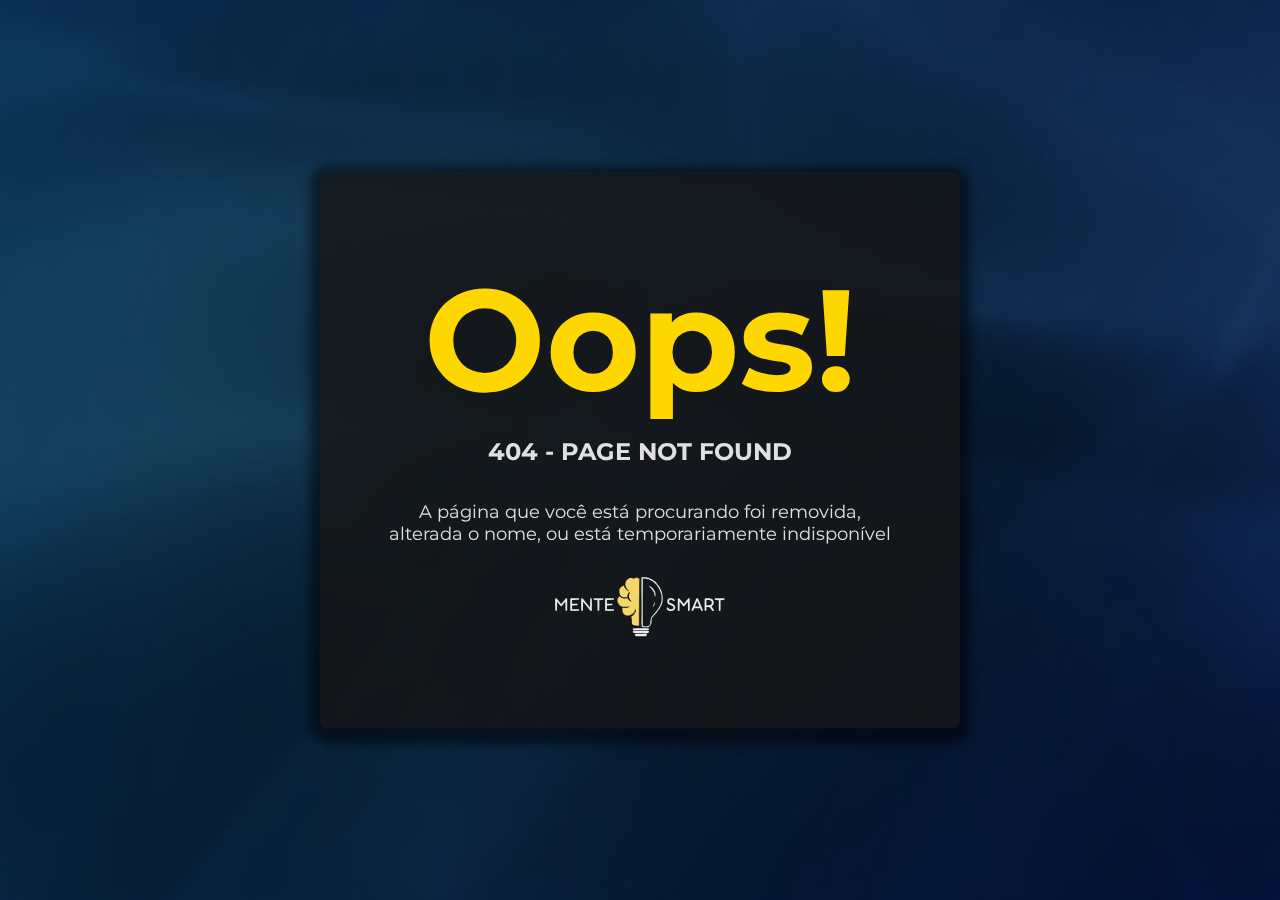
==== src/pages/404/index.html @ 61ecfb00 "Add google analystic and update 404 page" ====
<!DOCTYPE html>
<html lang="pt-br">
<head>
  <meta charset="UTF-8">
  <meta name="viewport" content="width=device-width, initial-scale=1.0">
  <title>Oops</title>
  <meta name="author" content="Mente Smart">

  <meta name="robots" content="index, follow">


  <meta name="description" content="Página de agradecimentos pela compra do ebook.">
  <meta name="keywords" content="mente smart, ebook, desenvolvimento pessoal, conhecimento agradecimentos">
  
  <link href="https://fonts.googleapis.com/css2?family=Montserrat:ital,wght@0,100..900;1,100..900&display=swap" rel="stylesheet">
  <link href="https://fonts.googleapis.com/css2?family=Open+Sans:ital,wght@0,300..800;1,300..800&display=swap" rel="stylesheet">

  <link rel="stylesheet" href="../../assets/css/style.css">
  <link rel="stylesheet" href="../../assets/css/settings.css">

  <link rel="stylesheet" href="../../assets/css/404/style.css">

  <link href="../../assets/img/logo/favicon/colored-white.ico" rel="icon"/>

  <script async src="https://www.googletagmanager.com/gtag/js?id=G-6B9BHB7PV8"></script>
  <script>
      window.dataLayer = window.dataLayer || [];
      function gtag(){dataLayer.push(arguments);}
      gtag('js', new Date());

      gtag('config', 'G-6B9BHB7PV8');
  </script>
</head>
<body>

  <video autoplay loop muted plays-inline class="video-background">
    <source src="../../assets/img/backgrounds/animated.webm" type="video/mp4">
  </video>
  <div class="overlay"></div>

  <div class="error-content">
    <span>
      <h1 class="error-title text-center yellow-text">Oops!</h1>
      <h2 class="error-subtitle text-center">404 - PAGE NOT FOUND</h2>
    </span>

    <p class="paragraph text-center">A página que você está procurando foi removida, alterada o nome, ou está temporariamente indisponível</p>

    <a class="logo-link" href="../../../index.html"><img src="../../assets/img/logo/vertical/colored-white-v2.svg" class="logo" alt=""></a>
  </div>

  <script>
    document.addEventListener('DOMContentLoaded', () => {
        var video = document.querySelector(".video-background");
        video.playbackRate = 0.5;
    });
  </script>
</body>
</html>
---- src/assets/css/style.css ----
* {
    box-sizing: border-box;
    margin: 0;
    padding: 0;
}

html, body {
    font-family: var(--primary-font);

    background: #272727;
    color: var(--white-color);

    height: 100vh;
    width: 100%;
    overflow-x: hidden;

    position: relative;

    scroll-behavior: smooth;
    
}

section {
    padding: 70px 0;
    position: relative;
}


.title-one, .title-two, .subtitle, .cta-button, .countdown-title {
    font-weight: bold;
}

.title-one {
    font-size: 40px;
    font-weight: 600;

    margin: 0 0 10px;
}

.title-two {
    font-size: 30px;
}

.subtitle {
    font-size: 22px;
}

.mini-title {
    font-size: 20px;
    font-weight: bold;
}

.paragraph {
    font-size: 18px;
    font-weight: normal;
}

.text-center {
    text-align: center;
}

.copy {
    font-size: 14px;
    color: 898989;
}

.yellow-text {
    color: var(--yellow-primary);
}

.blue-text {
    color: var(--blue-secondary);
}

.red-text {
    color: #FF3636;
    text-decoration: line-through;
}

.gradient-1 {
    background: linear-gradient(to bottom, var(--strong-black) 0%, var(--primary-black) 100%);
}

.gradient-2 {
    background: linear-gradient(to bottom, var(--primary-black) 0%, var(--strong-black) 100%);
}

.skew-c{
    width:100%;
    height:50px;
    position:absolute;
}

.skew-cc{
    width:100%;
    height:80px;
    position:absolute;
}

.link {
    text-decoration: none;
    color: var(--yellow-primary);

    transition: color .3s ease-in-out;
}

.link:hover {
    color: var(--white-color);
}

.container {
    max-width: 1400px;
    width: 100%;
    margin: 0 auto;

    display: flex;  
    flex-direction: column;
    justify-content: center;

    position: relative;
    z-index: 1;
}

.grid {
    display: grid;
    grid-template-columns: repeat(2, 1fr);
    align-items: center;
    justify-content: center;

    width: 100%;
}

::-webkit-scrollbar {
    width: 12px;
}
  

::-webkit-scrollbar-track {
    background: #000000;
}
  
 
::-webkit-scrollbar-thumb {
    border-radius: 10px;
    background: var(--blue-secondary);
}
  

::-webkit-scrollbar-thumb:hover {
    background: var(--blue-primary);
}

.arrow-down {
    position: relative;
    top: -5px;
    
    display: inline-block;

    width: 12px;
    height: 12px;

    border-right: 0.1em solid var(--white-color);
    border-top: 0.1em solid var(--white-color);;

    transform: rotate(135deg);
}

.center-btn {
    display: flex;
    align-items: center;
    justify-content: center;
}

.cta-button {
    margin: 10px 0;
    padding: 20px;

    background: #011E6C;
    color: var(--white-color);

    border-radius: 10px;
    text-decoration: none;

    height: 58px;
    max-width: 400PX;

    display: flex;
    justify-content: center;
    align-items: center;

    font-size: 18px;

    box-shadow: 0px 11px 10px 0px rgba(0, 0, 0, 0.5);
    transition: transform 0.3s ease-in-out, background-color 0.3s ease-in-out, color 0.3s ease-in-out;
}

.cta-button:hover {
    transform: scale(1.2);
    
    background-color: var(--yellow-primary);
    color: var(--strong-black);
}

.divider-line {
    max-width: 150px;
    margin: 20px auto;

    border-color: var(--yellow-primary);

    width: 20%;
}
---- src/assets/css/settings.css ----
:root {
    --yellow-primary: #FFD700;
    --blue-primary: #011E6C;
    --blue-secondary: #02559a;


    --strong-black: #0f0f0f;
    --primary-black: #161616;
    --secondary-black: #1E1E1E;
    --light-black: #272727;

    --white-color: #e0e0e0;
    --grey-color: #898989;

    --primary-font: "Montserrat", sans-serif;
}
---- src/assets/css/404/style.css ----
body {
  background-image: linear-gradient(110deg, rgba(0, 42, 77, 0.74), rgba(26, 26, 26, 0.603));

  background-attachment: fixed;
  background-position: center;
  background-repeat: no-repeat;
  background-size: cover;

  overflow: none;
}

.video-background {
  position: absolute;
  right: 0;
  bottom: 0;
  z-index: 1;
}

.overlay {
  position: fixed;
  top: 0;
  left: 0;
  width: 100%;
  height: 100%;
  background: linear-gradient(110deg, rgba(0, 25, 46, 0.74), rgba(3, 3, 3, 0.603));
  z-index: 2;
}

.error-content {
  position: absolute;
  left: 50%;
  bottom: 50%;
  transform: translate(-50%, 50%);
  z-index: 3;

  background: #161616d5;

  padding: 80px 60px;
  width: 50%;

  border-radius: 8px;

  display: flex;
  flex-direction: column;
  justify-content: space-between;
  gap: 20px;

  box-shadow: 0px 5px 10px 10px rgba(0, 0, 0, 0.5);
}

.logo-link {
  display: flex;
  align-items: center;
  justify-content: center;

  transition: transform .3s ease-in-out;
}

.logo-link:hover {
  transform: scale(1.1);
}

.logo {
  max-width: 200px;
}

.error-title {
  font-size: 9em;
}

.error-subtitle {
  margin: 10px 0;
}

.paragraph {
  margin: 5px 0 0;
}

.email-message {

  display: flex;
  justify-content: space-evenly;
  align-items: center;

  padding: 25px 0;
  gap: 15px;

  width: 100%;
}

.email-message .paragraph {
  font-size: 16px;
  max-width: 80%;


  line-height: 1;
}

.send-email-icon {
  max-width: 100px;
}

.contact-link {
  cursor: pointer;
  text-decoration: none;
}





/* body {
  background: var(--light-black);
}

.box {
  background-image: linear-gradient(110deg, rgba(0, 42, 77, 0.74), rgba(26, 26, 26, 0.603)), url("../../img/backgrounds/2.webp");

  background-attachment: fixed;
  background-position: center;
  background-repeat: no-repeat;
  background-size: cover;

  height: 60%;

  position: relative;

}

.container {
  max-width: 40%;

  display: flex;
  align-items: center;
  justify-content: center;
  flex-direction: column;
}

.title {
  font-size: 10em;
}

.subtitle {
}

.paragraph {
  margin: 5px 0 0;
}

.cta-button {
  margin: 15px 0;
}

.cta-button:hover {
  transform: scale(1.05);
}

.skew-cc {
  width: 100%;
  height: 40px;
  bottom: 0;
  position: absolute;
  background: linear-gradient(to right bottom, transparent 49%, var(--light-black) 50%)
} */
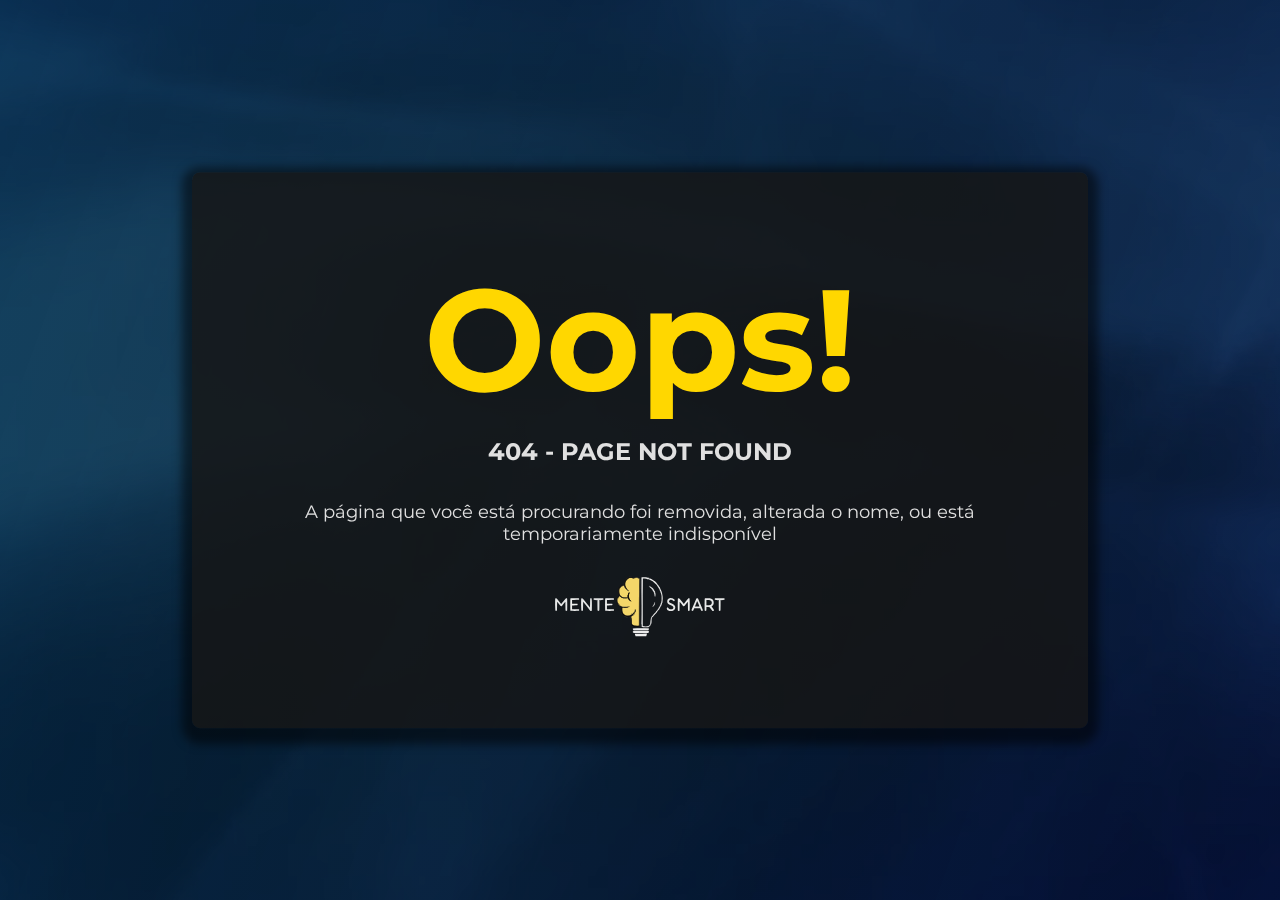
==== commit 1807a03c: "Add 404 page responsive css" ====
--- a/src/pages/404/index.html
+++ b/src/pages/404/index.html
@@ -19,6 +19,7 @@
   <link rel="stylesheet" href="../../assets/css/settings.css">
 
   <link rel="stylesheet" href="../../assets/css/404/style.css">
+  <link rel="stylesheet" href="../../assets/css/404/responsive.css">
 
   <link href="../../assets/img/logo/favicon/colored-white.ico" rel="icon"/>
 
--- a/src/assets/css/404/style.css
+++ b/src/assets/css/404/style.css
@@ -48,6 +48,18 @@
   box-shadow: 0px 5px 10px 10px rgba(0, 0, 0, 0.5);
 }
 
+.error-title {
+  font-size: 9em;
+}
+
+.error-subtitle {
+  margin: 10px 0;
+}
+
+.paragraph {
+  margin: 5px 0 0;
+}
+
 .logo-link {
   display: flex;
   align-items: center;
@@ -64,101 +76,3 @@
   max-width: 200px;
 }
 
-.error-title {
-  font-size: 9em;
-}
-
-.error-subtitle {
-  margin: 10px 0;
-}
-
-.paragraph {
-  margin: 5px 0 0;
-}
-
-.email-message {
-
-  display: flex;
-  justify-content: space-evenly;
-  align-items: center;
-
-  padding: 25px 0;
-  gap: 15px;
-
-  width: 100%;
-}
-
-.email-message .paragraph {
-  font-size: 16px;
-  max-width: 80%;
-
-
-  line-height: 1;
-}
-
-.send-email-icon {
-  max-width: 100px;
-}
-
-.contact-link {
-  cursor: pointer;
-  text-decoration: none;
-}
-
-
-
-
-
-/* body {
-  background: var(--light-black);
-}
-
-.box {
-  background-image: linear-gradient(110deg, rgba(0, 42, 77, 0.74), rgba(26, 26, 26, 0.603)), url("../../img/backgrounds/2.webp");
-
-  background-attachment: fixed;
-  background-position: center;
-  background-repeat: no-repeat;
-  background-size: cover;
-
-  height: 60%;
-
-  position: relative;
-
-}
-
-.container {
-  max-width: 40%;
-
-  display: flex;
-  align-items: center;
-  justify-content: center;
-  flex-direction: column;
-}
-
-.title {
-  font-size: 10em;
-}
-
-.subtitle {
-}
-
-.paragraph {
-  margin: 5px 0 0;
-}
-
-.cta-button {
-  margin: 15px 0;
-}
-
-.cta-button:hover {
-  transform: scale(1.05);
-}
-
-.skew-cc {
-  width: 100%;
-  height: 40px;
-  bottom: 0;
-  position: absolute;
-  background: linear-gradient(to right bottom, transparent 49%, var(--light-black) 50%)
-} */--- a/src/assets/css/404/responsive.css
+++ b/src/assets/css/404/responsive.css
@@ -0,0 +1,33 @@
+@media (max-width: 1290px) {
+  .error-content {
+    width: 70%;
+  }
+}
+
+@media (max-width: 930px) {
+  .error-content {
+    width: 80%;
+  }
+}
+
+@media (max-width: 768px) {
+  .error-content {
+    width: 80%;
+    padding: 40px 20px;
+  }
+
+  .error-title {
+      font-size: 7em;
+  }
+}
+
+@media (max-width: 480px) {
+  .error-content {
+      width: 90%;
+      padding: 20px 10px;
+  }
+
+  .error-title {
+      font-size: 5.5em;
+  }
+}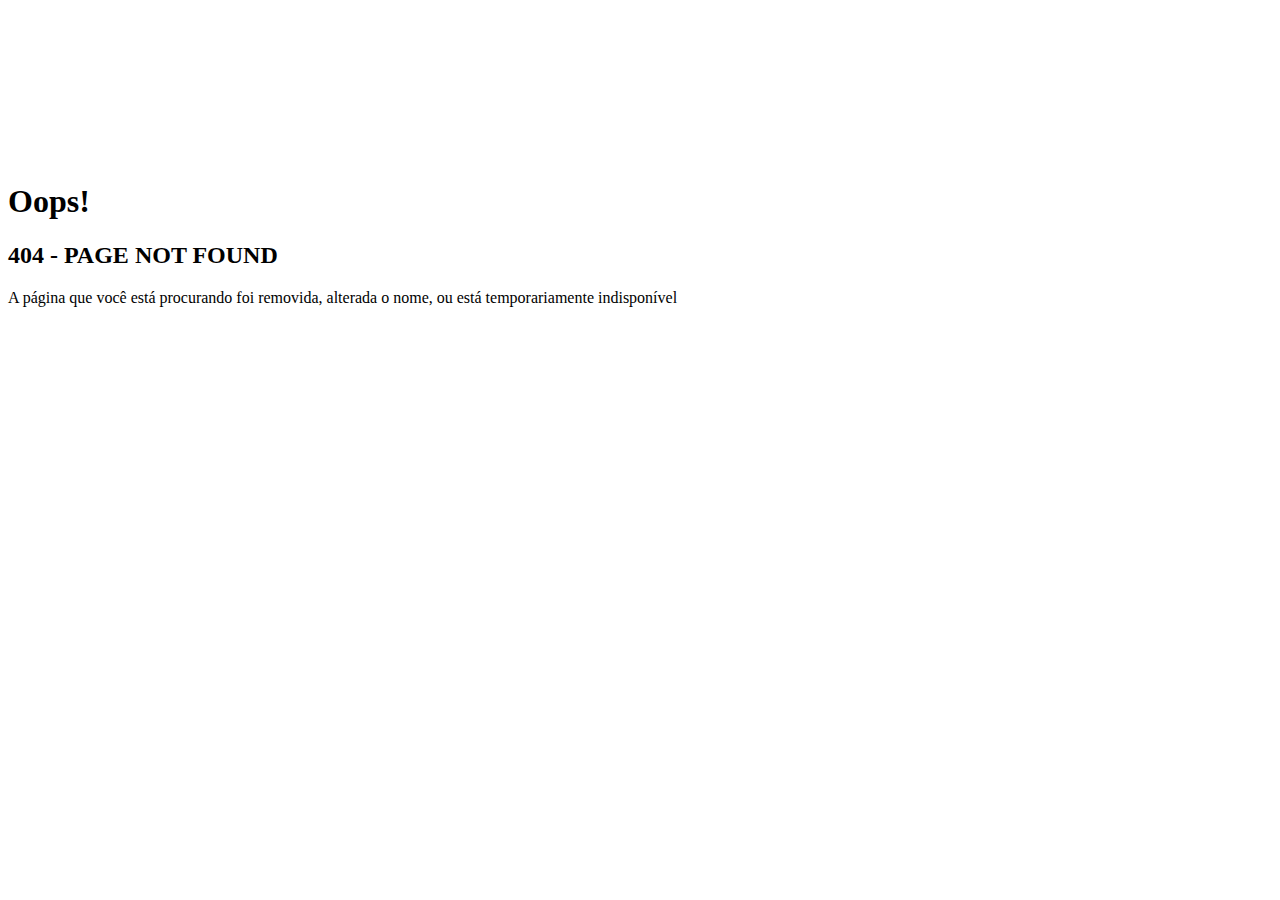
==== commit 39f21c88: "create: contact page & responsive fixes" ====
--- a/src/pages/404/index.html
+++ b/src/pages/404/index.html
@@ -15,27 +15,18 @@
   <link href="https://fonts.googleapis.com/css2?family=Montserrat:ital,wght@0,100..900;1,100..900&display=swap" rel="stylesheet">
   <link href="https://fonts.googleapis.com/css2?family=Open+Sans:ital,wght@0,300..800;1,300..800&display=swap" rel="stylesheet">
 
-  <link rel="stylesheet" href="../../assets/css/style.css">
-  <link rel="stylesheet" href="../../assets/css/settings.css">
+  <link rel="stylesheet" href="http://127.0.0.1:5500/src/assets/css/style.css">
 
-  <link rel="stylesheet" href="../../assets/css/404/style.css">
-  <link rel="stylesheet" href="../../assets/css/404/responsive.css">
+  <link rel="stylesheet" href="http://127.0.0.1:5500/src/assets/css/other/style.css">
+  <link rel="stylesheet" href="http://127.0.0.1:5500/src/assets/css/other/responsive.css">
 
-  <link href="../../assets/img/logo/favicon/colored-white.ico" rel="icon"/>
+  <link href="http://127.0.0.1:5500/src/assets/img/logo/favicon/colored-white.ico" rel="icon"/>
 
-  <script async src="https://www.googletagmanager.com/gtag/js?id=G-6B9BHB7PV8"></script>
-  <script>
-      window.dataLayer = window.dataLayer || [];
-      function gtag(){dataLayer.push(arguments);}
-      gtag('js', new Date());
-
-      gtag('config', 'G-6B9BHB7PV8');
-  </script>
 </head>
 <body>
 
   <video autoplay loop muted plays-inline class="video-background">
-    <source src="../../assets/img/backgrounds/animated.webm" type="video/mp4">
+    <source src="http://127.0.0.1:5500/src/assets/img/backgrounds/animated.webm" loading="lazy" type="video/mp4">
   </video>
   <div class="overlay"></div>
 
@@ -47,7 +38,7 @@
 
     <p class="paragraph text-center">A página que você está procurando foi removida, alterada o nome, ou está temporariamente indisponível</p>
 
-    <a class="logo-link" href="../../../index.html"><img src="../../assets/img/logo/vertical/colored-white-v2.svg" class="logo" alt=""></a>
+    <a class="logo-link" href="../../../index.html"><img src="http://127.0.0.1:5500/src/assets/img/logo/vertical/colored-white-v2.svg" loading="lazy" class="logo" alt=""></a>
   </div>
 
   <script>
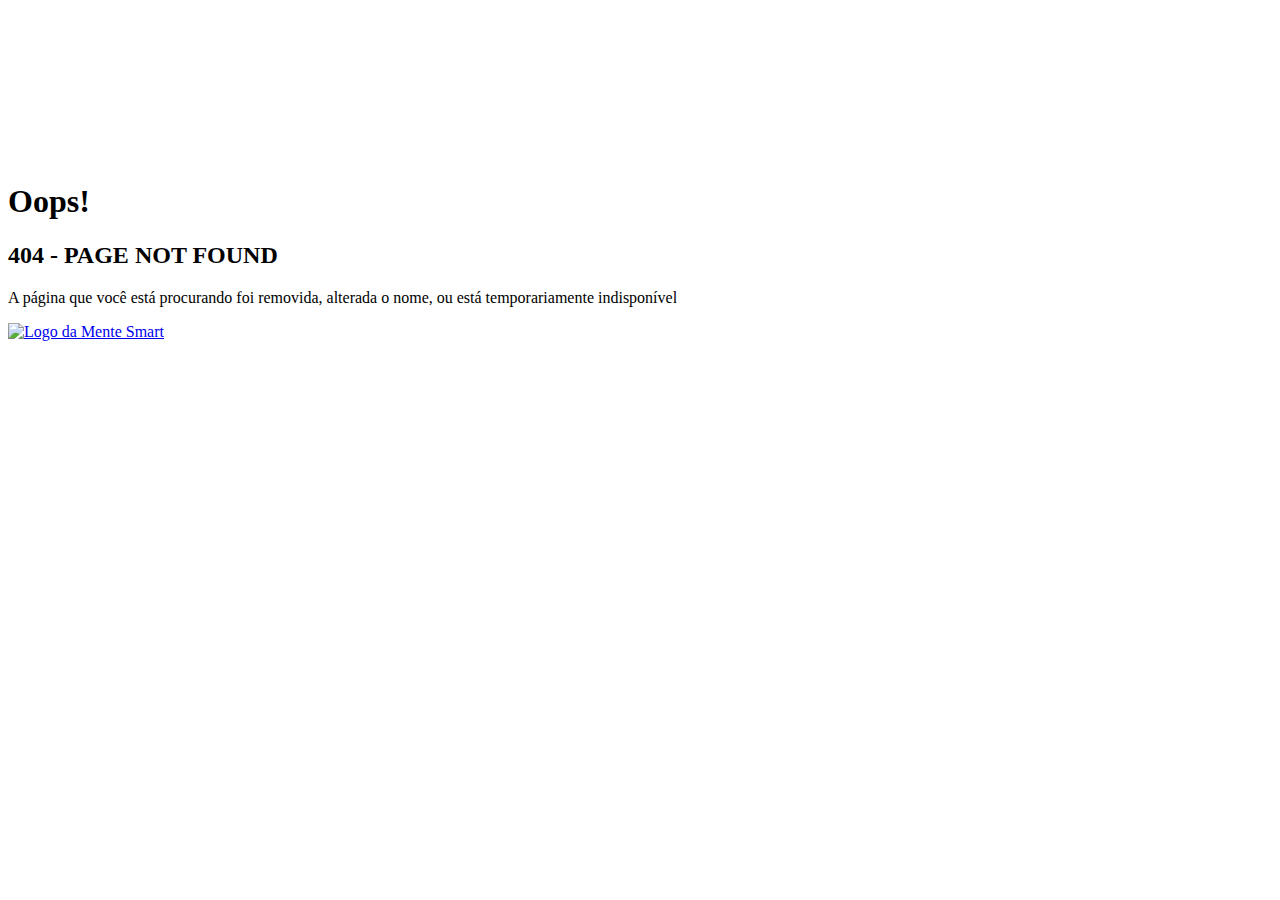
==== commit b0fdf026: "website optimization" ====
--- a/src/pages/404/index.html
+++ b/src/pages/404/index.html
@@ -9,24 +9,24 @@
   <meta name="robots" content="index, follow">
 
 
-  <meta name="description" content="Página de agradecimentos pela compra do ebook.">
-  <meta name="keywords" content="mente smart, ebook, desenvolvimento pessoal, conhecimento agradecimentos">
+  <meta name="description" content="Página não encontrada da Mente Smart">
+  <meta name="keywords" content="mente smart, ebook, desenvolvimento pessoal, conhecimento, sabedoria, erro, página não encontrada">
   
-  <link href="https://fonts.googleapis.com/css2?family=Montserrat:ital,wght@0,100..900;1,100..900&display=swap" rel="stylesheet">
-  <link href="https://fonts.googleapis.com/css2?family=Open+Sans:ital,wght@0,300..800;1,300..800&display=swap" rel="stylesheet">
+  <link href="https://fonts.googleapis.com/css2?family=Montserrat:ital,wght@0,100..900;1,100..900%26display=swap" rel="stylesheet">
+  <link href="https://fonts.googleapis.com/css2?family=Open+Sans:ital,wght@0,300..800;1,300..800%26display=swap" rel="stylesheet">
 
-  <link rel="stylesheet" href="http://127.0.0.1:5500/src/assets/css/style.css">
+  <link rel="stylesheet" href="https://mentesmart.com.br/src/assets/css/style.css">
 
-  <link rel="stylesheet" href="http://127.0.0.1:5500/src/assets/css/other/style.css">
-  <link rel="stylesheet" href="http://127.0.0.1:5500/src/assets/css/other/responsive.css">
+  <link rel="stylesheet" href="https://mentesmart.com.br/src/assets/css/other/style.css">
+  <link rel="stylesheet" href="https://mentesmart.com.br/src/assets/css/other/responsive.css">
 
-  <link href="http://127.0.0.1:5500/src/assets/img/logo/favicon/colored-white.ico" rel="icon"/>
+  <link href="https://mentesmart.com.br/src/assets/img/logo/favicon/colored-white.ico" rel="icon"/>
 
 </head>
 <body>
 
   <video autoplay loop muted plays-inline class="video-background">
-    <source src="http://127.0.0.1:5500/src/assets/img/backgrounds/animated.webm" loading="lazy" type="video/mp4">
+    <source src="https://mentesmart.com.br/src/assets/img/backgrounds/animated.webm" loading="lazy" type="video/mp4">
   </video>
   <div class="overlay"></div>
 
@@ -38,7 +38,7 @@
 
     <p class="paragraph text-center">A página que você está procurando foi removida, alterada o nome, ou está temporariamente indisponível</p>
 
-    <a class="logo-link" href="../../../index.html"><img src="http://127.0.0.1:5500/src/assets/img/logo/vertical/colored-white-v2.svg" loading="lazy" class="logo" alt=""></a>
+    <a class="logo-link" href="https://mentesmart.com.br/"><img src="https://mentesmart.com.br/src/assets/img/logo/vertical/colored-white-v2.svg" loading="lazy" class="logo" alt="Logo da Mente Smart"></a>
   </div>
 
   <script>
